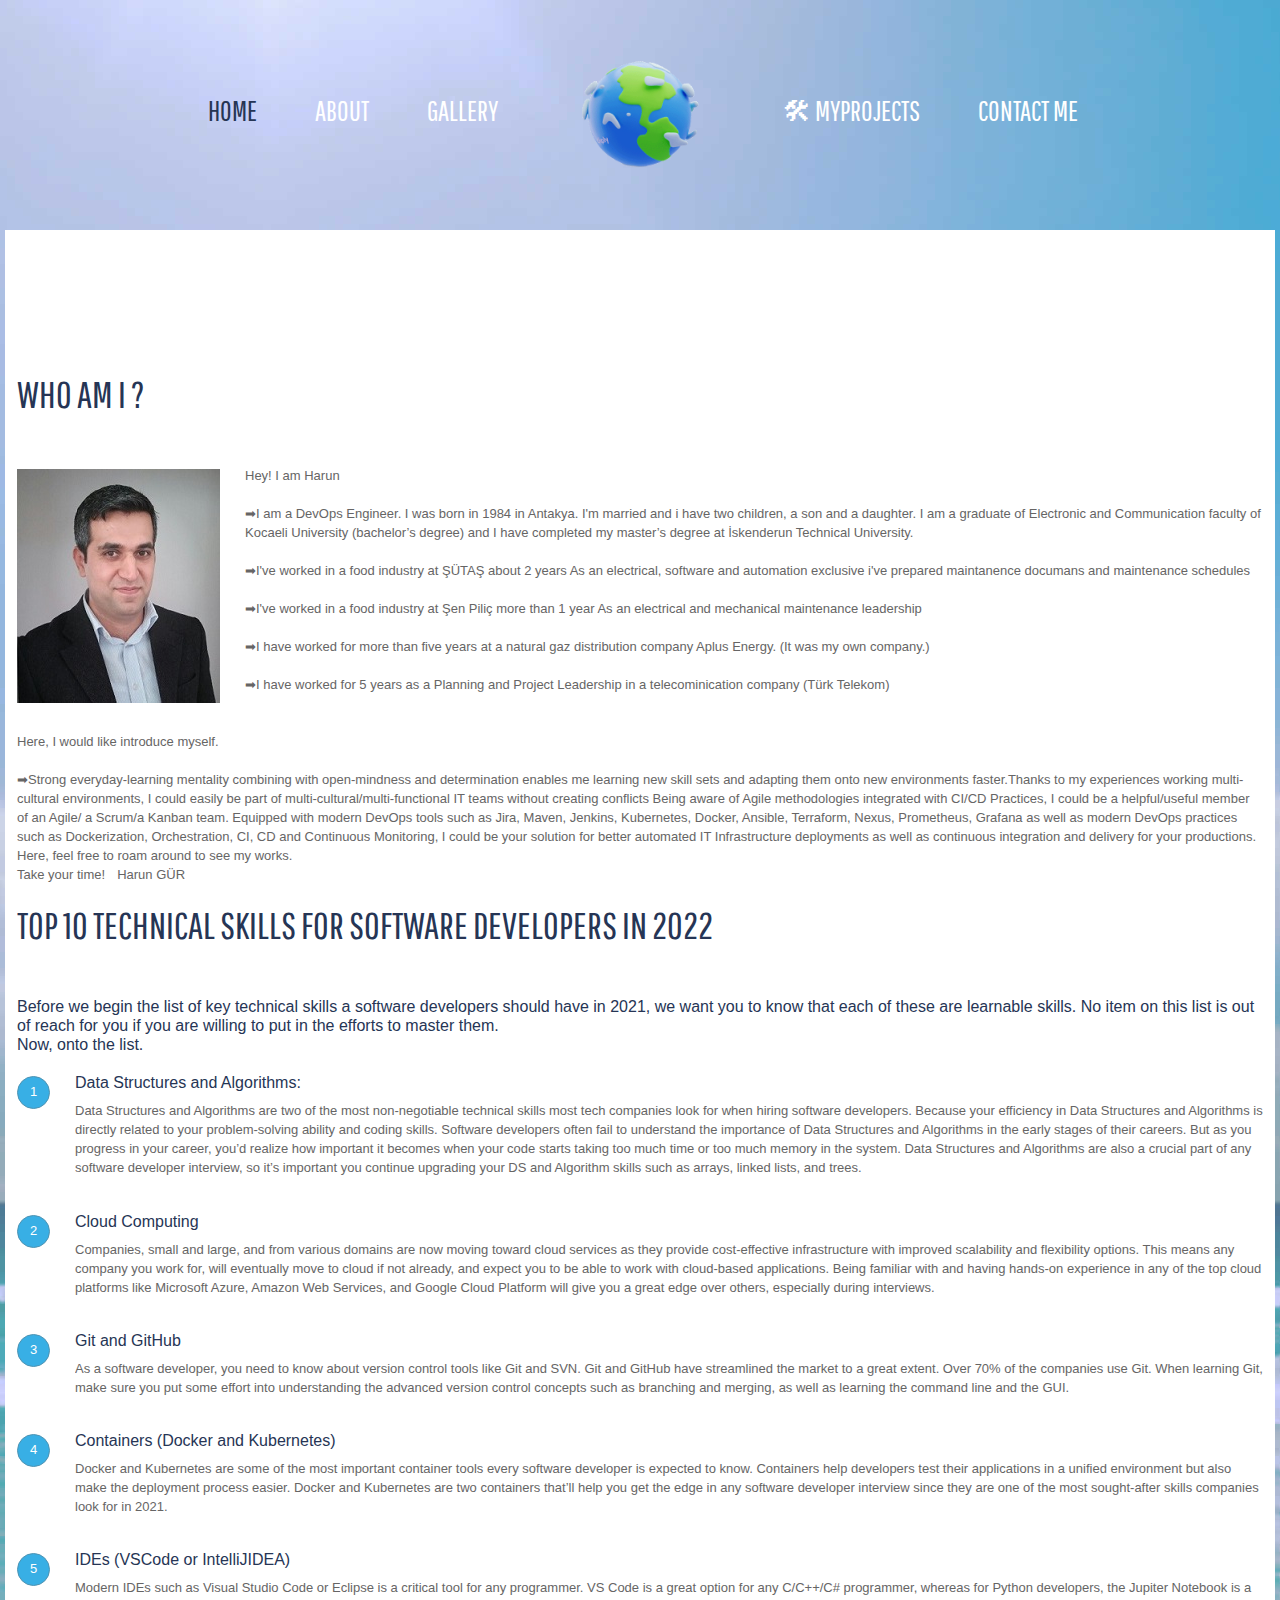
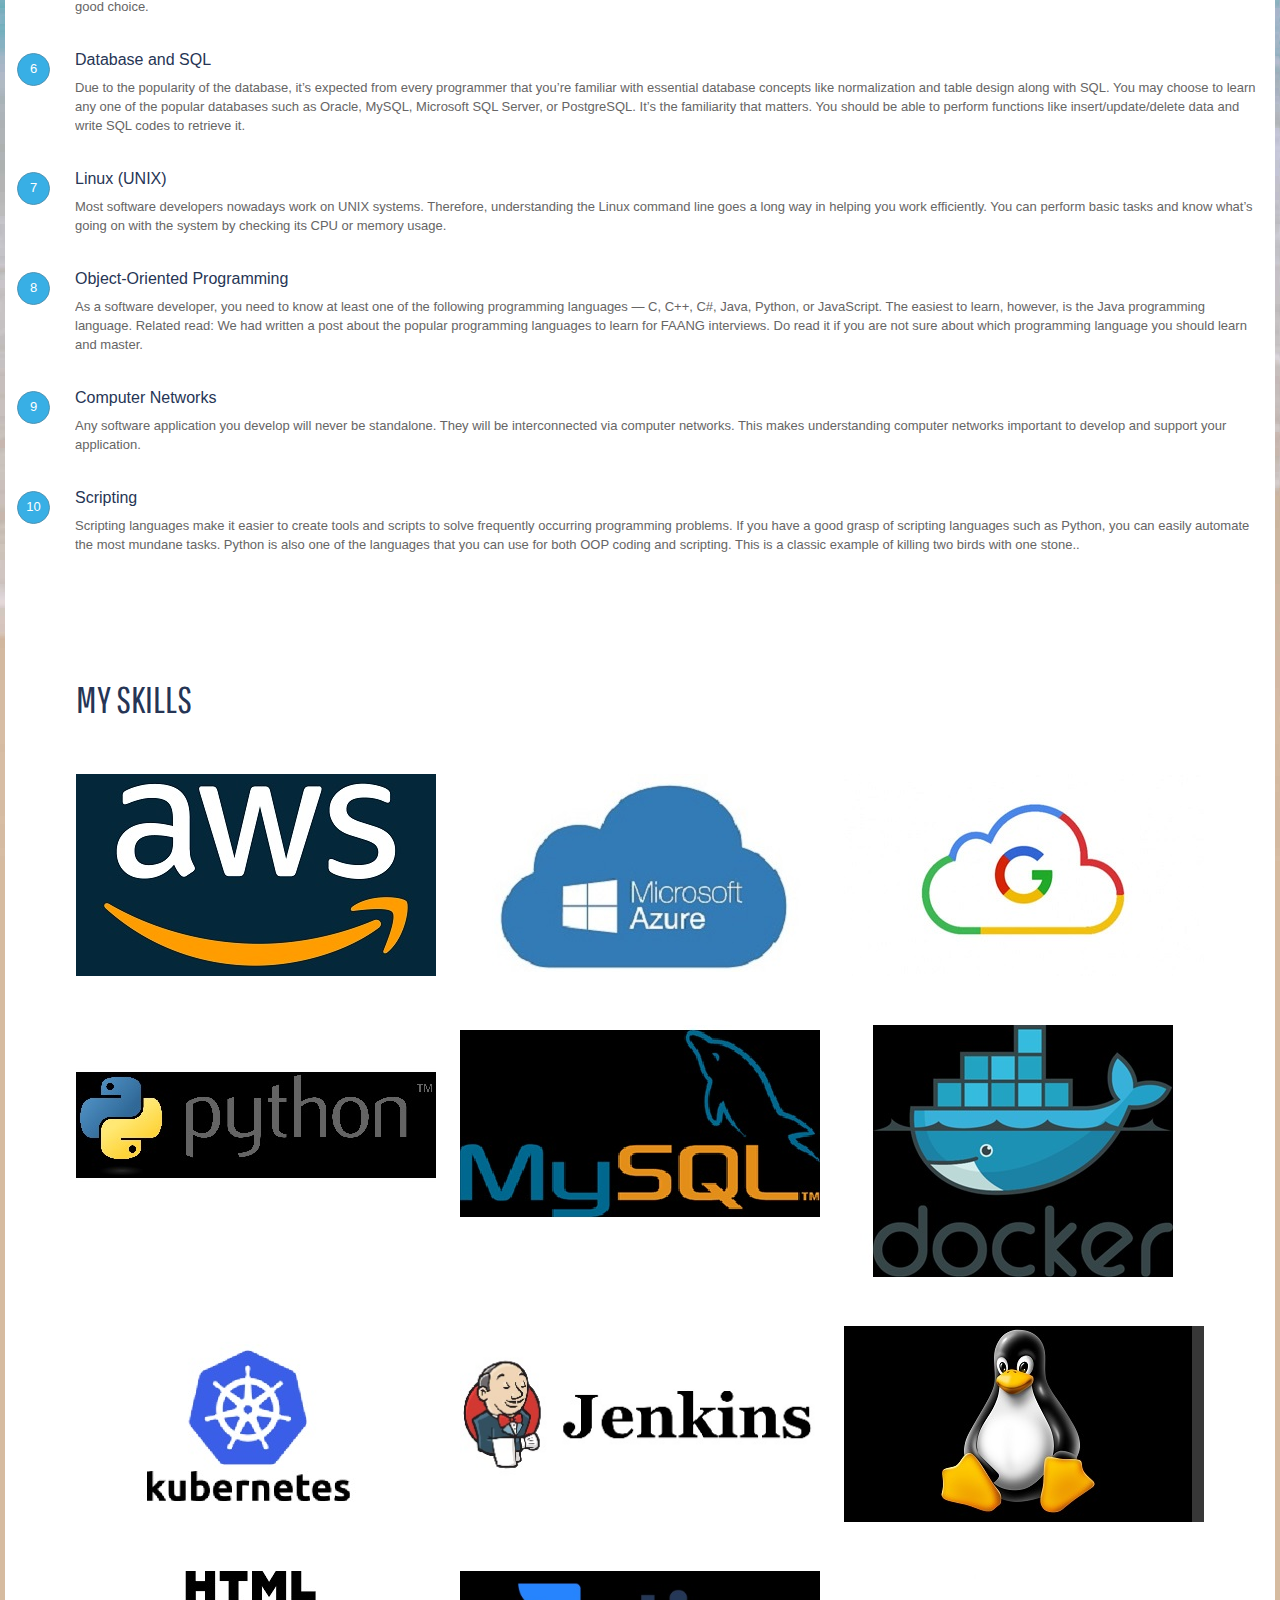
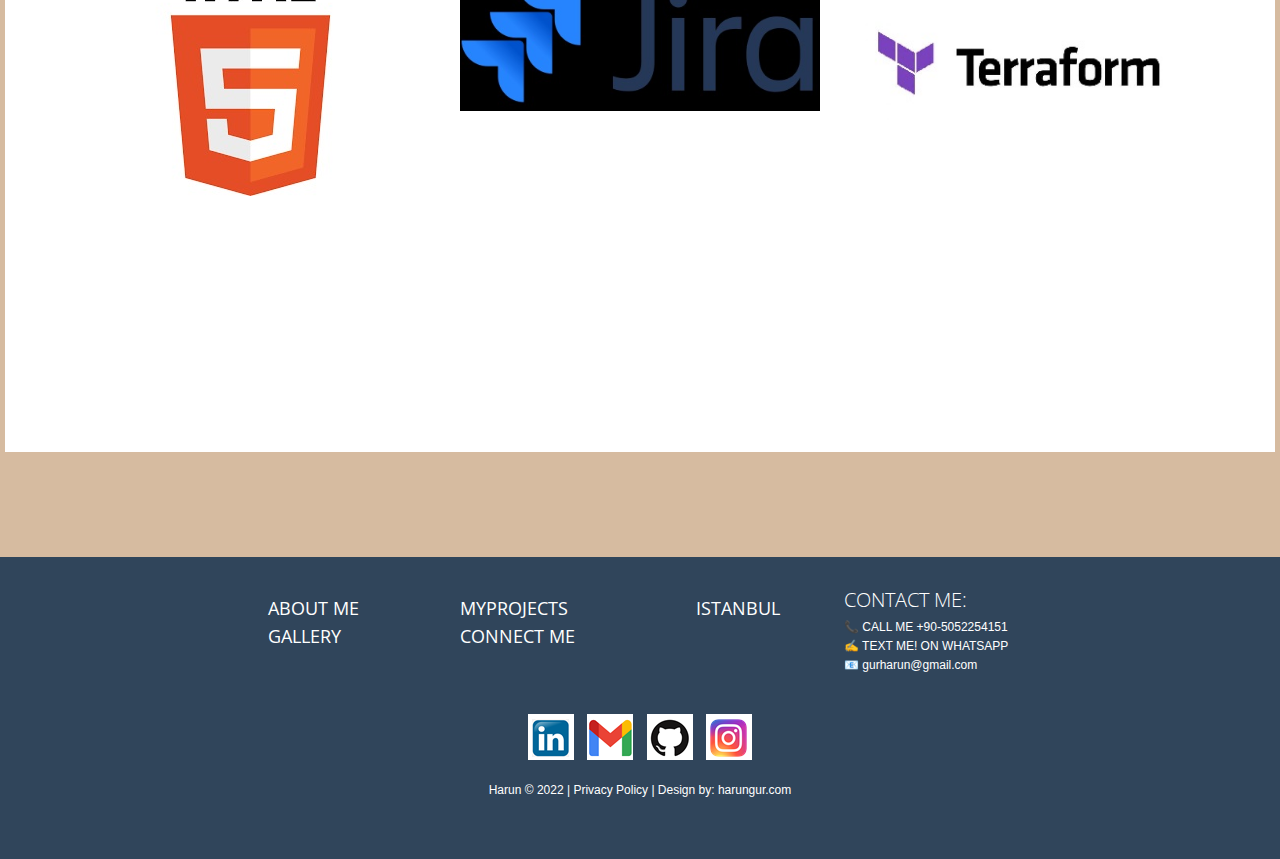
==== about.html @ 852364f7 "new notes" ====
<!DOCTYPE html>
<html lang="en">
<head>
<title>Harun GÜR</title>
<meta charset="utf-8">
<link rel="icon" href="images/favicon.ico">
<link rel="shortcut icon" href="images/favicon.ico">
<link rel="stylesheet" href="css/style.css">
<script src="js/jquery.js"></script>
<script src="js/jquery-migrate-1.1.1.js"></script>
<script src="js/superfish.js"></script>
<script src="js/jquery.equalheights.js"></script>
<script src="js/jquery.easing.1.3.js"></script>
<script src="js/jquery.ui.totop.js"></script>
<script>
$(window).load(function () {
    $().UItoTop({
        easingType: 'easeOutQuart'
    });
});
</script>
<!--[if lt IE 9]>
<script src="js/html5shiv.js"></script>
<link rel="stylesheet" media="screen" href="css/ie.css">
<![endif]-->
</head>
<body>
  <header>
    <div class="container_12">
      <div class="grid_12">
        <h1><a href="index.html"><img src="images/logo.gif" alt=""></a></h1>
        <div class="clear"></div>
      </div>
        <div class="menu_block">
          <nav>
            <ul class="sf-menu">
              <li class="current"><a href="index.html">Home</a></li>
              <li class="with_ul"><a href="about.html">About</a>
                <ul>
                  <li><a href="https://drive.google.com/file/d/18SufR4j6VN5DGg9elnZyF-QzPy8HfFVZ/view?usp=sharing">My CV</a></li>
                  <li><a href="https://www.linkedin.com/in/harun-gür-98190267/">MyLinkedin</a></li>
                  <li><a href="https://www.linkedin.com/groups/14059731/">My Team</a></li>
                </ul>
              </li>
              <li><a href="gallery.html">Gallery</a></li>
              <li><a href="myproject.html">🛠 MyProjects</a></li>
              <li><a href="contacts.html">Contact Me</a></li>
            </ul>
          </nav>
          <div class="clear"></div>
        </div>
      <div class="clear"></div>
    </div>
  </header>
  <!--yukarısı ortak-->


<!--CV-->
<!--WHO AM I KISMI -->
<header>
<div class="main">
  <div class="content">
    <div class="container_10">
      <div class="grid_12">
        <div class="">
          <h3>Who Am I ?</h3>
          <img src="images/me.jpg" alt="" class="img_inner fleft">
          <p class="text10"><a href="#">Hey! I am Harun </a></p>
          <p>➡I am a DevOps Engineer. I was born in 1984 in Antakya. I'm married and i have two children,  a son and a daughter. I am a graduate of Electronic and Communication faculty of Kocaeli University (bachelor’s degree) and I have completed my master’s degree at İskenderun Technical University.

            <p>➡I've worked in a food industry at ŞÜTAŞ about 2 years
              As an electrical, software and automation exclusive i've prepared maintanence documans and maintenance schedules</p>
            
            <p>➡I've worked in a food industry at Şen Piliç more than 1 year
            As an electrical and mechanical maintenance  leadership </p>
            
            <p>➡I have worked for more than five years at a natural gaz distribution company Aplus Energy.
            (It was my own company.)</p>

            <p>➡I have worked for 5 years as a Planning and Project Leadership in a telecominication company (Türk Telekom) </p>

          <div class="clear"></div>
          <p> </p>
          <p>Here, I would like introduce myself. </p>➡Strong everyday-learning mentality combining with open-mindness and determination enables me learning new skill sets and adapting them onto new environments faster.Thanks to my experiences working multi-cultural environments, I could easily be part of multi-cultural/multi-functional IT teams without creating conflicts Being aware of Agile methodologies integrated with CI/CD Practices, I could be a helpful/useful member of an Agile/ a Scrum/a Kanban team. Equipped with modern DevOps tools such as Jira, Maven, Jenkins, Kubernetes, Docker, Ansible, Terraform, Nexus, Prometheus, Grafana as well as modern DevOps practices such as Dockerization, Orchestration, CI, CD and Continuous Monitoring, I could be your solution for better automated IT Infrastructure deployments as well as continuous integration and delivery for your productions. Here, feel free to roam around to see my works. </div>
        </div>
        <p> <div class="grid_1">Take your time! </div>        </p>
        <p> <div class="grid_12"> </div><h23>Harun GÜR</h2> </div>   </p>


<!--YAN LİSTE-->
      <div class="grid_1">
        <h3>Top 10 Technical Skills for Software Developers in 2022</h3>
        <div class="text1"><a href="#">Before we begin the list of key technical skills a software developers should have in 2021, we want you to know that each of these are learnable skills. No item on this list is out of reach for you if you are willing to put in the efforts to master them.
          <p> Now, onto the list.</p></div>
        <ul class="list1">
          <li>
            <div class="count">1</div>
            <div class="extra_wrapper">
              <div class="text1"><a href="#">Data Structures and Algorithms: </a></div>
              Data Structures and Algorithms are two of the most non-negotiable technical skills most tech companies look for when hiring software developers. Because your efficiency in Data Structures and Algorithms is directly related to your problem-solving ability and coding skills. 
Software developers often fail to understand the importance of Data Structures and Algorithms in the early stages of their careers. But as you progress in your career, you’d realize how important it becomes when your code starts taking too much time or too much memory in the system.
Data Structures and Algorithms are also a crucial part of any software developer interview, so it’s important you continue upgrading your DS and Algorithm skills such as arrays, linked lists, and trees.</div>
          </li>
          <li>
            <div class="count">2</div>
            <div class="extra_wrapper">
              <div class="text1"><a href="#">Cloud Computing </a></div>
              Companies, small and large, and from various domains are now moving toward cloud services as they provide cost-effective infrastructure with improved scalability and flexibility options. This means any company you work for, will eventually move to cloud if not already, and expect you to be able to work with cloud-based applications.
Being familiar with and having hands-on experience in any of the top cloud platforms like Microsoft Azure, Amazon Web Services, and Google Cloud Platform will give you a great edge over others, especially during interviews.</div>
          </li>
          <li>
            <div class="count">3</div>
            <div class="extra_wrapper">
              <div class="text1"><a href="#">Git and GitHub </a></div>
              As a software developer, you need to know about version control tools like Git and SVN. Git and GitHub have streamlined the market to a great extent. Over 70% of the companies use Git. 
When learning Git, make sure you put some effort into understanding the advanced version control concepts such as branching and merging, as well as learning the command line and the GUI.</div>
          </li>
          <li>
            <div class="count">4</div>
            <div class="extra_wrapper">
              <div class="text1"><a href="#">Containers (Docker and Kubernetes) </a></div>
              Docker and Kubernetes are some of the most important container tools every software developer is expected to know. Containers help developers test their applications in a unified environment but also make the deployment process easier. Docker and Kubernetes are two containers that’ll help you get the edge in any software developer interview since they are one of the most sought-after skills companies look for in 2021.</div>
          </li>
          <li>
            <div class="count">5</div>
            <div class="extra_wrapper">
              <div class="text1"><a href="#">IDEs (VSCode or IntelliJIDEA) </a></div>
              Modern IDEs such as Visual Studio Code or Eclipse is a critical tool for any programmer. VS Code is a great option for any C/C++/C# programmer, whereas for Python developers, the Jupiter Notebook is a good choice.</div>
          </li>
          <li>
            <div class="count">6</div>
            <div class="extra_wrapper">
              <div class="text1"><a href="#">Database and SQL </a></div>
              Due to the popularity of the database, it’s expected from every programmer that you’re familiar with essential database concepts like normalization and table design along with SQL. You may choose to learn any one of the popular databases such as Oracle, MySQL, Microsoft SQL Server, or PostgreSQL. It’s the familiarity that matters. You should be able to perform functions like insert/update/delete data and write SQL codes to retrieve it.</div>
          </li>
          <li>
            <div class="count">7</div>
            <div class="extra_wrapper">
              <div class="text1"><a href="#">Linux (UNIX) </a></div>
              Most software developers nowadays work on UNIX systems. Therefore, understanding the Linux command line goes a long way in helping you work efficiently. You can perform basic tasks and know what’s going on with the system by checking its CPU or memory usage.</div>
          </li>
          <li>
            <div class="count">8</div>
            <div class="extra_wrapper">
              <div class="text1"><a href="#">Object-Oriented Programming </a></div>
              As a software developer, you need to know at least one of the following programming languages —  C, C++, C#, Java, Python, or JavaScript. The easiest to learn, however, is the Java programming language. Related read: We had written a post about the popular programming languages to learn for FAANG interviews. Do read it if you are not sure about which programming language you should learn and master.</div>
          </li>
          <li>
            <div class="count">9</div>
            <div class="extra_wrapper">
              <div class="text1"><a href="#">Computer Networks </a></div>
              Any software application you develop will never be standalone. They will be interconnected via computer networks. This makes understanding computer networks important to develop and support your application.</div>
          </li>
          <li>
            <div class="count">10</div>
            <div class="extra_wrapper">
              <div class="text1"><a href="#">Scripting </a></div>
              Scripting languages make it easier to create tools and scripts to solve frequently occurring programming problems.
If you have a good grasp of scripting languages such as Python, you can easily automate the most mundane tasks. Python is also one of the languages that you can use for both OOP coding and scripting. This is a classic example of killing two birds with one stone..</div>
          </li>
          
        </ul>
      </div>
      <div class="clear"></div>

<!--My skills gallery-->

<div class="main">
  <div class="content">
    <div class="container_12">
      <div class="grid_8">
        <h3>My Skills</h3>
      </div>
      <div class="clear"></div>
      <div class="gallery">
        <div class="grid_4"> <a href="images/big1.jpg" class="gal img_inner"><img src="images/page3_img1.jpg" alt=""></a> </div>
        <div class="grid_4"> <a href="images/big2.jpg" class="gal img_inner"><img src="images/page3_img2.jpg" alt=""></a> </div>
        <div class="grid_4"> <a href="images/big3.jpg" class="gal img_inner"><img src="images/page3_img3.jpg" alt=""></a> </div>
        <div class="clear"></div>
        <div class="grid_4"> <a href="images/big4.jpg" class="gal img_inner"><img src="images/page3_img4.jpg" alt=""></a> </div>
        <div class="grid_4"> <a href="images/big5.jpg" class="gal img_inner"><img src="images/page3_img5.jpg" alt=""></a> </div>
        <div class="grid_4"> <a href="images/big6.jpg" class="gal img_inner"><img src="images/page3_img6.jpg" alt=""></a> </div>
        <div class="clear"></div>
        <div class="grid_4"> <a href="images/big7.jpg" class="gal img_inner"><img src="images/page3_img7.jpg" alt=""></a> </div>
        <div class="grid_4"> <a href="images/big8.jpg" class="gal img_inner"><img src="images/page3_img8.jpg" alt=""></a> </div>
        <div class="grid_4"> <a href="images/big9.jpg" class="gal img_inner"><img src="images/page3_img9.jpg" alt=""></a> </div>
        <div class="clear"></div>
        <div class="grid_4"> <a href="images/big10.jpg" class="gal img_inner"><img src="images/page3_img10.jpg" alt=""></a> </div>
        <div class="grid_4"> <a href="images/big11.jpg" class="gal img_inner"><img src="images/page3_img11.jpg" alt=""></a> </div>
        <div class="grid_4"> <a href="images/big12.jpg" class="gal img_inner"><img src="images/page3_img12.jpg" alt=""></a> </div>
      </div>
      <div class="clear"></div>
    </div>
  </div>
</header>


<!--aşağısı ortak-->

<div class="bottom_block">
  <div class="container_12">
    <div class="grid_2 prefix_2">
      <ul>
        <li><a href="about.html">About Me</a></li>
        <li><a href="gallery.html">Gallery</a></li>
      </ul>
    </div>
    <div class="grid_2">
      <ul>
        <li><a href="myproject.html">MyProjects</a></li>
        <li><a href="contacts.html">Connect Me</a></li>
      </ul>
    </div>
    <div class="grid_2">
      <ul>
        <li>
          <!-- clock widget start -->
<script type="text/javascript"> var css_file=document.createElement("link"); css_file.setAttribute("rel","stylesheet"); css_file.setAttribute("type","text/css"); css_file.setAttribute("href","https://s.bookcdn.com//css/cl/bw-cl-180x170r5.css?v=0.0.1"); document.getElementsByTagName("head")[0].appendChild(css_file); </script> <div id="tw_15_1625561463"><div style="width:80px; height:90px; margin: 0 auto;"><a href="https://www.booked.net/time/istanbul-18319">Istanbul</a><br/></div></div> <script type="text/javascript"> function setWidgetData_1625561463(data){ if(typeof(data) != 'undefined' && data.results.length > 0) { for(var i = 0; i < data.results.length; ++i) { var objMainBlock = ''; var params = data.results[i]; objMainBlock = document.getElementById('tw_'+params.widget_type+'_'+params.widget_id); if(objMainBlock !== null) objMainBlock.innerHTML = params.html_code; } } } var clock_timer_1625561463 = -1; widgetSrc = "https://widgets.booked.net/time/info?ver=2;domid=;type=15;id=1625561463;scode=124;city_id=18319;wlangid=1;mode=2;details=0;background=ffffff;border_color=ffffff;color=265780;add_background=ffffff;add_color=333333;head_color=ffffff;border=0;transparent=0"; var widgetUrl = location.href; widgetSrc += '&ref=' + widgetUrl; var wstrackId = ""; if (wstrackId) { widgetSrc += ';wstrackId=' + wstrackId + ';' } var timeBookedScript = document.createElement("script"); timeBookedScript.setAttribute("type", "text/javascript"); timeBookedScript.src = widgetSrc; document.body.appendChild(timeBookedScript); </script>
<!-- clock widget end -->

          </li>
      </ul>
    </div>
    <div class="grid_2">
      <h4>Contact Me:</h4>
      <a href="tel:905052254151">📞 CALL ME +90-5052254151 </a>
      <a href="whatsapp://send?text=Hi Harun, I would like to connect with you&phone=+905052254151&abid=+905052254151">✍️ TEXT ME! ON WHATSAPP</a></a>
      <a href="mailto:gurharun@gmail.com">📧 gurharun@gmail.com</a> </div>
    <div class="clear"></div>
  </div>

<footer>
<div class="container_12">
  <div class="grid_12">
    <div class="socials"> <a href="https://www.linkedin.com/in/harun-gür-98190267/"></a> <a href="mailto:gurharun@gmail.com"></a> <a href="https://github.com/HRNGR"></a> <a href="https://www.instagram.com/gurharun/"></a> </div>
    <div class="copy"> Harun &copy; 2022 | <a href="wwww.harungur.com/about.html">Privacy Policy</a> | Design by: <a href="www.harungur.com/">harungur.com</a> </div>
  </div>
  <div class="clear"></div>
</div>
</footer>
</body>
</html>
---- css/style.css ----
/**/
@import url(http://fonts.googleapis.com/css?family=Pathway+Gothic+One);
@import url(http://fonts.googleapis.com/css?family=Open+Sans+Condensed:300);

@import "../css/reset.css";
@import "../css/grid.css";
@import "../css/superfish.css";

input {
	outline:  none !important;
}


html {
	width: 100%;
}

 a[href^="tel:"] {
color: inherit;
text-decoration:none;
}

* {
	-webkit-text-size-adjust: none;
}


body {
	font: 13px/19px  Arial, Helvetica, sans-serif;
	color:#666565;
	position:relative;
	min-width:960px;
	background: #000;
	background: url(../images/bg_body.jpg) center 0 no-repeat #d6bba0;

}

.ic, .ic a {
	border:0;
	float:right;
	background:#fff;
	color:#f00;
	width:50%;
	line-height:10px;
	font-size:10px;
	margin:-220% 0 0 0;
	overflow:hidden;
	padding:0
}

h1, h2, h3, h4, h5, h6 {
	font-weight: normal;
	font-family: 'Pathway Gothic One', sans-serif;
	color: #263555;
}

h3 {
	font-size: 38px;
	line-height: 44px;
	color: #263555;
	text-transform: uppercase;
	margin-bottom: 50px;
}

.page1 h3 {
	padding-top: 62px;
	margin-bottom: 54px;
}

h4 {
	font-size: 20px;
	line-height: 20px;
	font-weight: 300;
	font-family: 'Open Sans Condensed', sans-serif;
	color: #fff;
	text-transform: uppercase;
	padding-top: 33px;
	margin-bottom: 8px;
}


p {
	margin-bottom: 19px;
}

img {
	max-width: 100%;
}

address {
	font-style: normal;
}
ul {
	padding: 0;
	margin: 0;
	list-style: none;
}

ul.list li{
	padding-left: 35px;
	background: url(../images/marker.png) 0 3px no-repeat;
	color: #263555;
		font-size: 16px;
	line-height: 22.8px;
	
}

ul.list li+li {
	margin-top: 17.2px;
}

ul.list1 li+li {
	margin-top: 35px;
}

ul.list1 li+li+li {
	margin-top: 34px;
}

ul.list1 .count {
	text-align: center;
	margin-top: 3px;
	margin-right: 25px;
	float: left;
	border-radius: 500px;
	float: left;
	width: 31px;
	line-height: 30px;
	height: 31px;
	color: #fff;
	border: 1px solid #4f93b2;
	background-color: #38afe5;

}

ul.list1 .text1 {
	margin-bottom: 9px;
}

ul.list2  {
	padding-top: 2px;
	width: 34.5%;
	float: left;
}

ul.list2 li+li {
	margin-top: 21px;
}

ul.list2 li {
	background: url(../images/marker1.png) 0 5px no-repeat;
	font-size: 16px;
	line-height: 19px;
	color: #263555;
	padding-left: 23px;
}

.hor_sep {
border-bottom: 1px solid #dedbdb;
padding-top:54px;
}

h3.head1 {
	padding-top: 49px;
	padding-bottom: 1px;
}
/*links*/

a {
	text-decoration: none;
	color: inherit;
	outline: none;
	transition: 0.5s ease;
	-o-transition: 0.5s ease;
	-webkit-transition: 0.5s ease;
}

a:hover {
	color: #38afe5;
	
}

.boxes a.btn {
	padding: 4px 16px 4px ;
}
a.btn {
	color: #000;
	display: inline-block;
	background-color: #fbf6f8;
	border-radius: 5px;
	box-shadow: 0 1px 1px #dedbdb;
	font-size: 15px;
	border: 1px solid #b1aaaa;
	line-height: 15px;
	padding: 5px 16px 4px ;
}

a.btn:hover {
	border-color: #476788;
	color: #fff;
	background-color: #38AFE5;
}

a.link-1 {
	color: #fa7e7e;
}

a.link-1:hover {
	color: #38AFE5;
}
/*preclass*/

.mb0 {
	margin-bottom: 0px !important;
}
.m0 {
	margin: 0 !important;
}

.ind1 {
	margin-top: 11px;
}

.pad0 {
	padding: 0 !important;
}


.pt0 {
	padding-top: 0;
}

.img_inner {
	max-width: 100%;
	 -moz-box-sizing: border-box;
 -webkit-box-sizing: border-box;
 -o-box-sizing: border-box;
 box-sizing: border-box;
	margin-bottom: 25px;
 margin-top: 3px;
 position: relative;
}

.fleft {
	float: left;
	margin-right: 25px;
	margin-bottom: 0px;
}

.fright {
	float: right !important;	
}

.upp {
	text-transform: uppercase;
}

.alright {
	text-align: right;
}
.center {
	text-align: center;
}
.wrapper, .extra_wrapper {
	overflow: hidden;
}
.clear {
	float: none !important;
	clear: both;
}



/*header*/

header {
	display: block;
	position: relative;
	z-index: 999;
	padding-bottom: 105px;
}

header a:hover {
	color: #000;
}

header h1 {
	position: absolute;
	float: none;
	width: 167px;
	top: 31px;
	left: 50%;
	margin-left: -84px;
	height: 168px;
	z-index: 999;

}
header h1 a {
	display: block;
	overflow: hidden;
	
	text-indent: -999px;
	transition: 0s ease;
	-o-transition: 0s ease;
	-webkit-transition: 0s ease;
}

header h1 a img {
	display: block;	
}

.main {
	background: #fff;
	width: 1270px;
	margin: 0 auto;
}
.boxes {
	margin-bottom: 70px;
}

.boxes>div {
	position: relative;
}

.boxes figure figcaption{
	background-color: #193149;
	position: absolute;
	top: 0;
	font-size: 13px;
	line-height: 19px;
	color: #cbc6c6;
	text-align: left;
	left: 0;
	height: 100%;
	width: 183px;
	padding: 0 11px;
	opacity: 0;
	-webkit-backface-visibility: hidden;
	-moz-backface-visibility: hidden;
	-o-backface-visibility: hidden;
	backface-visibility: hidden;
	-webkit-transform-origin: 0 0;
	-moz-transform-origin: 0 0;
	-o-transform-origin: 0 0;
	transform-origin: 0 0;
	-webkit-transform: rotateY(-90deg);
	-moz-transform: rotateY(-90deg);
	-o-transform: rotateY(-90deg);
	transform: rotateY(-90deg);
	-webkit-transition: -webkit-transform 0.4s, opacity 0.1s 0.3s;
	-moz-transition: -moz-transform 0.4s, opacity 0.1s 0.3s;
	-o-transition: -moz-transform 0.4s, opacity 0.1s 0.3s;
	transition: transform 0.4s, opacity 0.1s 0.3s;
			 -moz-box-sizing: border-box;
 -webkit-box-sizing: border-box;
 -o-box-sizing: border-box;
 box-sizing: border-box;
}

figcaption h3 {
	color: #ffffff;
	text-align: center;
	padding-top: 18px !important;
	font-size: 38px;
	margin-bottom: 18px !important;
	font-family: 'Open Sans Condensed', sans-serif;

}

figcaption a.btn {
	display: block;
	float: right;
	margin-top: 36px;
	margin-right: 4px;
}

.boxes {
	margin-bottom: 70px;
}


.boxes figure div {
	overflow: hidden;
}

.boxes figure {
	-webkit-perspective: 1700px;
	-moz-perspective: 1700px;
	-ms-perspective: 1700px;
	-o-perspective: 1700px;
	 perspective: 1700px;
    
    -webkit-perspective-origin: 0 50%;
    -moz-perspective-origin: 0 50%;
    -ms-perspective-origin: 0 50%;
    -o-perspective-origin: 0 50%;
    perspective-origin: 0 50%;
	background-color: #193149;
}


.boxes a.btn {
	box-shadow: none;
}

.boxes figure img {
	position: relative;
	transition: 0.5s ease;
	-o-transition: 0.5s ease;
	-webkit-transition: 0.5s ease;
}

.boxes figure:hover img {
	-webkit-transform: translateX(25%);
	-moz-transform: translateX(25%);
	-ms-transform: translateX(25%);
	transform: translateX(25%);
}

.boxes figure:hover figcaption {
	opacity: 1;
	-webkit-transform: rotateY(0deg);
	-moz-transform: rotateY(0deg);
	-o-transform: rotateY(0deg);
	transform: rotateY(0deg);
	-webkit-transition: -webkit-transform 0.4s, opacity 0.1s;
	-moz-transition: -moz-transform 0.4s, opacity 0.1s;
	-o-transition: -moz-transform 0.4s, opacity 0.1s;
	transition: transform 0.4s, opacity 0.1s;
}



a.gal {
	display: block;
	margin-bottom: 23px;
	background: url(../images/magnify.png)  center center no-repeat #373737;
}

a.gal img {
transition: 0.5s ease;
	-o-transition: 0.5s ease;
	-webkit-transition: 0.5s ease;
}

a.gal:hover img {
	opacity: 0.5;
}

.gallery .img_inner {
	margin-bottom: 0;
}

.gallery .clear {
	height: 46px;
}

/*Content*/

.content {
	padding-top: 123px;
	padding-bottom: 128px;
}

.page1 .content {
	padding-top: 0;
	padding-bottom: 70px;
}

.tab_cont {
	border: 1px solid #dedbdb;
	padding: 53px 16px 52px;
}

.tab_cont a.btn {
	display: block;
	float: right;
	margin-top: 21px;
	margin-right: 15px;
	margin-bottom: 2px;
}

.tab_cont a.btn.bt1 {
	margin-top: 16px;
}

.tab_cont img {
	float: left;
	margin-right: 24px;
}

.tab_cont .text1 {
	position: relative;
	top: -5px;
	margin-bottom: 17px;
}

.style1 {
	color: #000;
	line-height: 19px;
}

.style1 a {
	color: #fa7e7e;
}

.style1 a:hover {
	color: #000;
}

#tabs ul li {
	border-radius: 3px 3px 0 0;
	float: left;
	position: relative;
	background-color: #fcfafa;
	min-width: 181px;
	text-align: center;
	border-top: 1px solid #dedbdb;
	border-right: 1px solid #dedbdb;
}

#tabs ul li.ui-state-active  {
	background-color: #fff;
}

#tabs ul li.ui-state-active:after {
	content: '';
	left: 0;
	right: 0;
	bottom: -1px;
	position: absolute;display: block;
	height: 1px;
	background-color: #fff;
}

#tabs ul li.ui-state-active a {
	color: #38afe5;
}

#tabs ul li:first-child {
	border-left: 1px solid #dedbdb;
}

#tabs ul li a {
	display: block;
	padding: 6px 0 4px;
	font: 24px/28px 'Pathway Gothic One', sans-serif;
	text-transform: uppercase;
}

.text1 {
	font-size: 16px;
	line-height: 19px;
	color: #263555;
}

.page1 .text1 {
	font-size: 16.8px;
	line-height: 22.8px;
	color: #263555;	
}

p.text1 {
	margin-bottom: 18px;
}

p.text1.tx2 {
	margin-bottom: 20px;
}

.tab_cont .text1.tx1 {
	top: -6px;
	margin-bottom: 22px;
}

.clear.cl1 {
	height: 20px;margin-bottom: 2px;		
}

.newsletter_title {
	border: 1px solid #dedbdb;
	font: 300 24px/27px 'Open Sans Condensed', sans-serif;
	color: #263555;
	border-radius: 3px 3px 0 0;
	padding: 7px 0 3px;
	background-color: #fcfafa;
	text-transform: uppercase;
	text-align: center;
}


#newsletter {
	position: relative;
	overflow: hidden;
	padding-bottom: 20px;
	margin-bottom: 32px;
}

#newsletter span {
	display: block;
	padding-top: 8px;
	margin-bottom: 14px;
}

.n_container {
	padding:  0 19px 49px;
		border: 1px solid #dedbdb;
		border-top: 0;
}

#newsletter .text1 {
	text-align: center;
	padding-top: 49px;
	margin-bottom: 26px;
}

.none {
	display: none;
}

#newsletter input {
	float: left;
	border: 2px solid #e6e4e4;
	border-radius: 6px;
	color: #868f8f;
	width: 100%;
	height: 34px;
	font: 15.6px/22.8px  Arial, Helvetica, sans-serif;
	padding: 4px 32px 5px;
	box-shadow: none !important;
	-moz-box-sizing: border-box;
 -webkit-box-sizing: border-box;
 -o-box-sizing: border-box;
 box-sizing: border-box;
}

#newsletter a {
	display: block;
	position: absolute;
	background: url(../images/envel.png) 6px 9px no-repeat;
	width: 34px;
	height: 34px;
	top: 99px;
	right: 0px;
}

#newsletter a:hover {
	opacity: 0.5;
}

#newsletter .error, #form1 .empty {		
	height:0px;
	bottom: -35px;
	width: 100%;
	left: 0;
	font-size: 10px;
	line-height: 13px;
	display: block;
	overflow: hidden;
	z-index: 999;
	color: #ff0000;
		-webkit-transition:  0.3s ease-out; 
		-o-transition: all 0.3s ease-out; 
		transition: all 0.3s ease-out; 
		position: absolute;
	}

#newsletter label.invalid .error {
	/*display: block;*/
	height:40px;

}

#newsletter .success {
	width: 100%;
	z-index: 999;
	-moz-box-sizing: border-box;
 	-webkit-box-sizing: border-box;
 	-o-box-sizing: border-box;
 	box-sizing: border-box;	
	display: none;	
	top: 98px;
	text-align: center;
	background: #fff;
	border: 2px solid #e6e4e4;
	border-radius: 6px;
	color: #868f8f;
	left: 0px;
	font-size: 15.6px;
	overflow: hidden;
	padding: 10px;
	-webkit-transition:  0.3s ease-out; 
	-o-transition: all 0.3s ease-out; 
	transition: all 0.3s ease-out; 
	position: absolute;
}

.bottom_block {
	background-color: #30455b;
	color: #ffffff;
	font-size: 12px;
	padding-bottom: 34px;
}

.bottom_block ul li {
	font: 18px/18px 'Open Sans Condensed', sans-serif;
	text-transform: uppercase;
}

.bottom_block ul li+li {
	margin-top: 10px;
}

.bottom_block ul {
	padding-top: 42px;
}

blockquote {
	margin-top: -37px;
}

blockquote p {
	background-color: #fcfafa;
	padding: 24px 22px 26px;
	margin-bottom: 0 !important;
	border: 1px solid #dedbdb;
}

.bq_bot {
	margin-top: -1px;
	padding-top: 65px;
	position: relative;
	padding-left: 34px;
	background: url(../images/bq_bot_bg.png) 113px 0 no-repeat;
}

.bq_bot .text1 {
	margin-bottom: 20px;
	padding-left: 14px;
}

.tour .text1 {
	margin-bottom: 13px;
}

.tour {
	overflow: hidden;
}
.price span {
	padding-top: 4px;
	display: block;
	text-transform: uppercase;
	color: #38afe5;
	font-size: 16px;
}

.price {
	margin-bottom: 14px;
} 

.price +.price  {
	margin-bottom: 40px;
}

.tours .clear {
	height: 47px;
}

.form1 {
	margin-right: 2px;
}

.jqTransformHidden {
	display: none;
}


.jqTransformSelectWrapper {
	position:relative;
	height: 25px;
	width: 100% !important;
	float:left;
	border: 1px solid #dedbdb;
}

.jqTransformSelectWrapper div span {
	
	font-size: 13px;
	float: none;
	position: absolute;
	white-space: nowrap;
	height: 25px;
	line-height: 16px;
	overflow: hidden;
	cursor:pointer;
	border: 3px;
	padding: 4px 9px 3px;
	background: #fcfafa;
	width: 100% !important;
	color: #868f8f !important;
	 -moz-box-sizing: border-box;
 -webkit-box-sizing: border-box;
 -o-box-sizing: border-box;
 box-sizing: border-box;
	/*border: 1px solid #CCCCCC;*/
/*	border-right: none;*/
}

.jqTransformSelectWrapper  a:after {
	display: none;
}

.jqTransformSelectWrapper  a.jqTransformSelectOpen {
	display: block;
	position: absolute;
	right: -1px;
	top: -1px;
	width: 28px !important;
	height: 25px !important;
	padding: 0;
	border: 1px solid #e0dddd;
	background: url(../images/select.png) no-repeat center center;
}

.jqTransformSelectWrapper:hover  a.jqTransformSelectOpen {
	background-color: #38AFE5;
	border-color: #38AFE5;
}

.jqTransformSelectWrapper ul {
	position: absolute;
	top: 28px;
	left: -1px;
	height: auto !important;
	list-style: none;
	background-color: #e3e2e2;
	display: none;
	border: 1px solid #d1cccc;
	margin: 0px;
	width: 100% !important;
	padding: 0px;
	overflow: auto;
	overflow-y: auto;
	z-index:10;
	color: #fff;
	padding-top: 3px;
	padding-bottom: 7px;
}
.jqTransformSelectWrapper ul a {
	display: block;
	padding: 0 9px;
	line-height: 19px;
}

#form2 .jqTransformSelectWrapper {
	margin-bottom: 27px;
}

#form2 a.btn {
	margin-top: 47px !important;
}

#form2  span {
	margin-bottom: 8px;
}

.form1 span.col1 {
	display: inline-block;
	margin-bottom: 2px !important;
}


.form1 span {
	margin-bottom: 9px;
	display: block;
}

.form1 a.btn{
	margin-top: 74px;
	margin-bottom: 13px;
}

.blog {
	overflow: hidden;
}

.blog .links {
	overflow: hidden;
	margin-bottom: 15px;
	padding-top: 1px;
}

.blog a.btn {
	margin-top: 23px;
}

a.comment {
	margin-top: 2px;
	display: inline-block;
	float: right;
	margin-right: 85px;
}


.blog+.blog {
	border-top: 1px solid #dedbdb;
	margin-top: 60px;
	padding-top: 58px;
}



.blog time {
	text-align: center;
	display: block;
	background-color: #38afe5;
	border-radius: 500px;
	color: #fff;
	width: 39px;
	height: 30px;
	padding-top: 9px;
	font-size: 11px;
	line-height: 11px;
	float: left;
	margin-right: 13px;
	margin-top: 3px;
}

ul.list2.l1 {
	width: auto;
	float: none;
	padding-top: 0;
	margin-bottom: 43px;
}

/****Map***/

.map {
	padding-top: 0px;
	margin-top: -2px;
}

.map figure {

	width: 550px;
		 -moz-box-sizing: border-box;
 -webkit-box-sizing: border-box;
 -o-box-sizing: border-box;
 box-sizing: border-box;
 display: block;
 margin-right: 26px;
padding-top: 2px;

}
.map figure iframe {
	width: 550px;
	height: 414px;
	max-width: 100%;
}


.map address {
	overflow: hidden;
}

.map address+address {
	margin-top: 43px;
}


.map address+address dt {
	margin-bottom: 5px;
}

.map .text2{
	margin-bottom: 21px;
	font: bold 24px/24px 'Marvel', sans-serif;
	color: #000;
	padding-top: 1px;
}

address dt {
	margin-bottom: 19px;
}


address dd span {
	min-width: 95px;
	display: inline-block;
	text-align: left;
}




/************Footer***********/

footer {
	display: block;
	padding: 25px 0;
	color: #6b6868;
}

.socials  {
	text-align: center;
	margin-bottom: 21px;
}

.socials a {
	margin: 0 5px;
	display: inline-block;
	width: 46px;
	height: 46px;
	background: url(../images/socials.png) 0 0 no-repeat;
}

.socials a+a {
	background-position: -60px 0;
}

.socials a+a+a {
	background-position: -122px 0;
}

.socials a+a+a+a {
	background-position: right 0;
}

.socials a:hover {
	opacity: 0.5;
}

.copy {
	text-align: center;
	color: #fff;
	font-size: 12px;
}



.f_bot {
	padding-top: 26px;
	padding-bottom: 40px;
	color: #797979;
}

/**to top**/
#toTop {
	display:none;
	text-decoration:none;
	position:fixed;
	bottom:30px;
	margin-right: -620px !important;
	overflow:hidden;
	width:36px;
	height:37px;
	border:none;
	text-indent:-999px;
	z-index:999;
	background:url(../images/totop.png) no-repeat left top;
	transition: 0s ease;
	-webkit-transition: 0s ease;
	-o-transition: 0s ease;	
}
#toTop:hover {
	background-position: right 0;
}
---- css/ie.css ----
/**/
@import url(http://fonts.googleapis.com/css?family=Pathway+Gothic+One);
@import url(http://fonts.googleapis.com/css?family=Open+Sans+Condensed:300);



#tabs ul li, .newsletter_title, #newsletter input, a.btn, ul.list1 .count, .blog time  { behavior:url(../js/PIE.htc); position:relative;}

.sf-menu li ul,.sf-menu li.sfHover>ul{ behavior:url(../js/PIE.htc); position: absolute;}

.socials a:hover  {
filter:progid:DXImageTransform.Microsoft.Alpha(opacity=50);

}

a.next:hover,a.prev:hover, #newsletter a:hover {
	filter:progid:DXImageTransform.Microsoft.Alpha(opacity=50);

}

a.gal:hover  img{
	filter:progid:DXImageTransform.Microsoft.Alpha(opacity=50);
}

.boxes figure figcaption {
	display: none;
}

.boxes figure:hover figcaption {
	display: block;
}

.boxes figure:hover  img {
	margin-left: 183px;
}


#newsletter input {
	padding-top: 3px;
}

.none {
	display: inline-block;
	width: 18px;
}
.btns a.btn {
	margin-left: 0px !important;
}
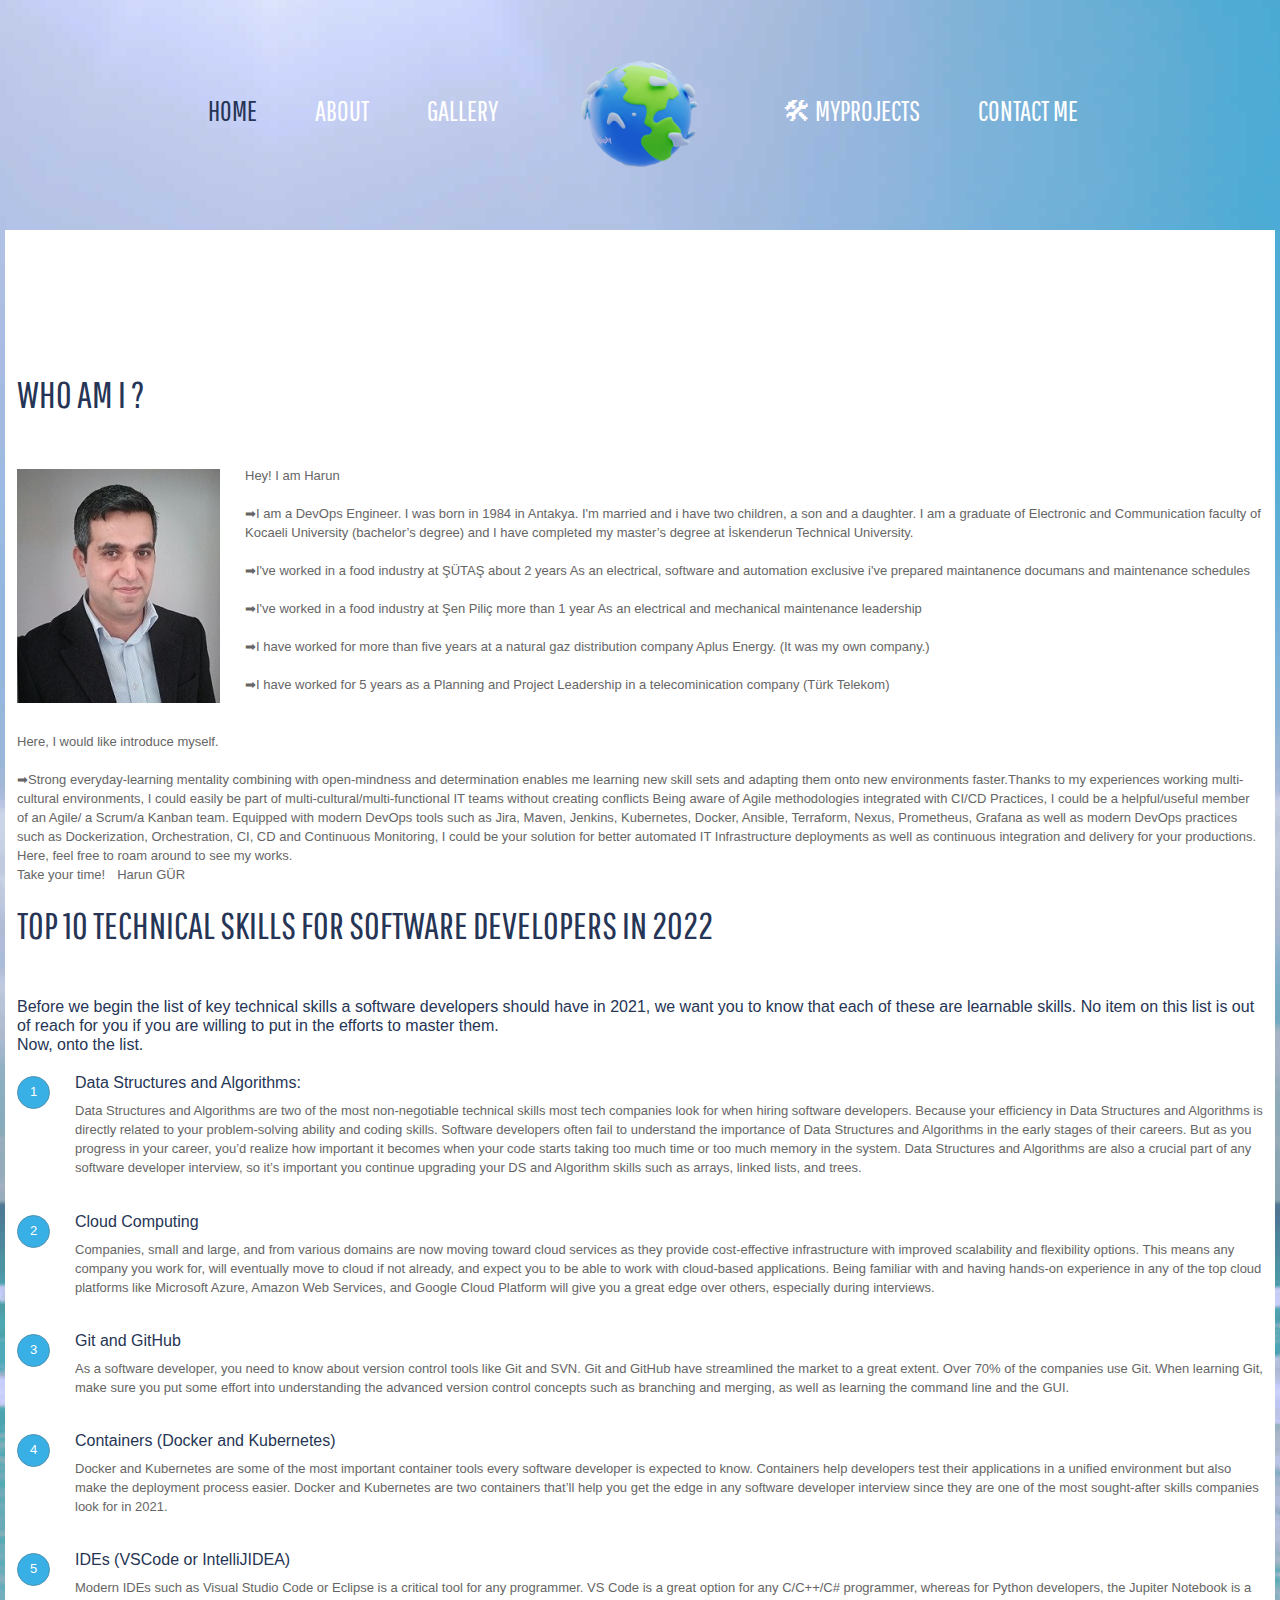
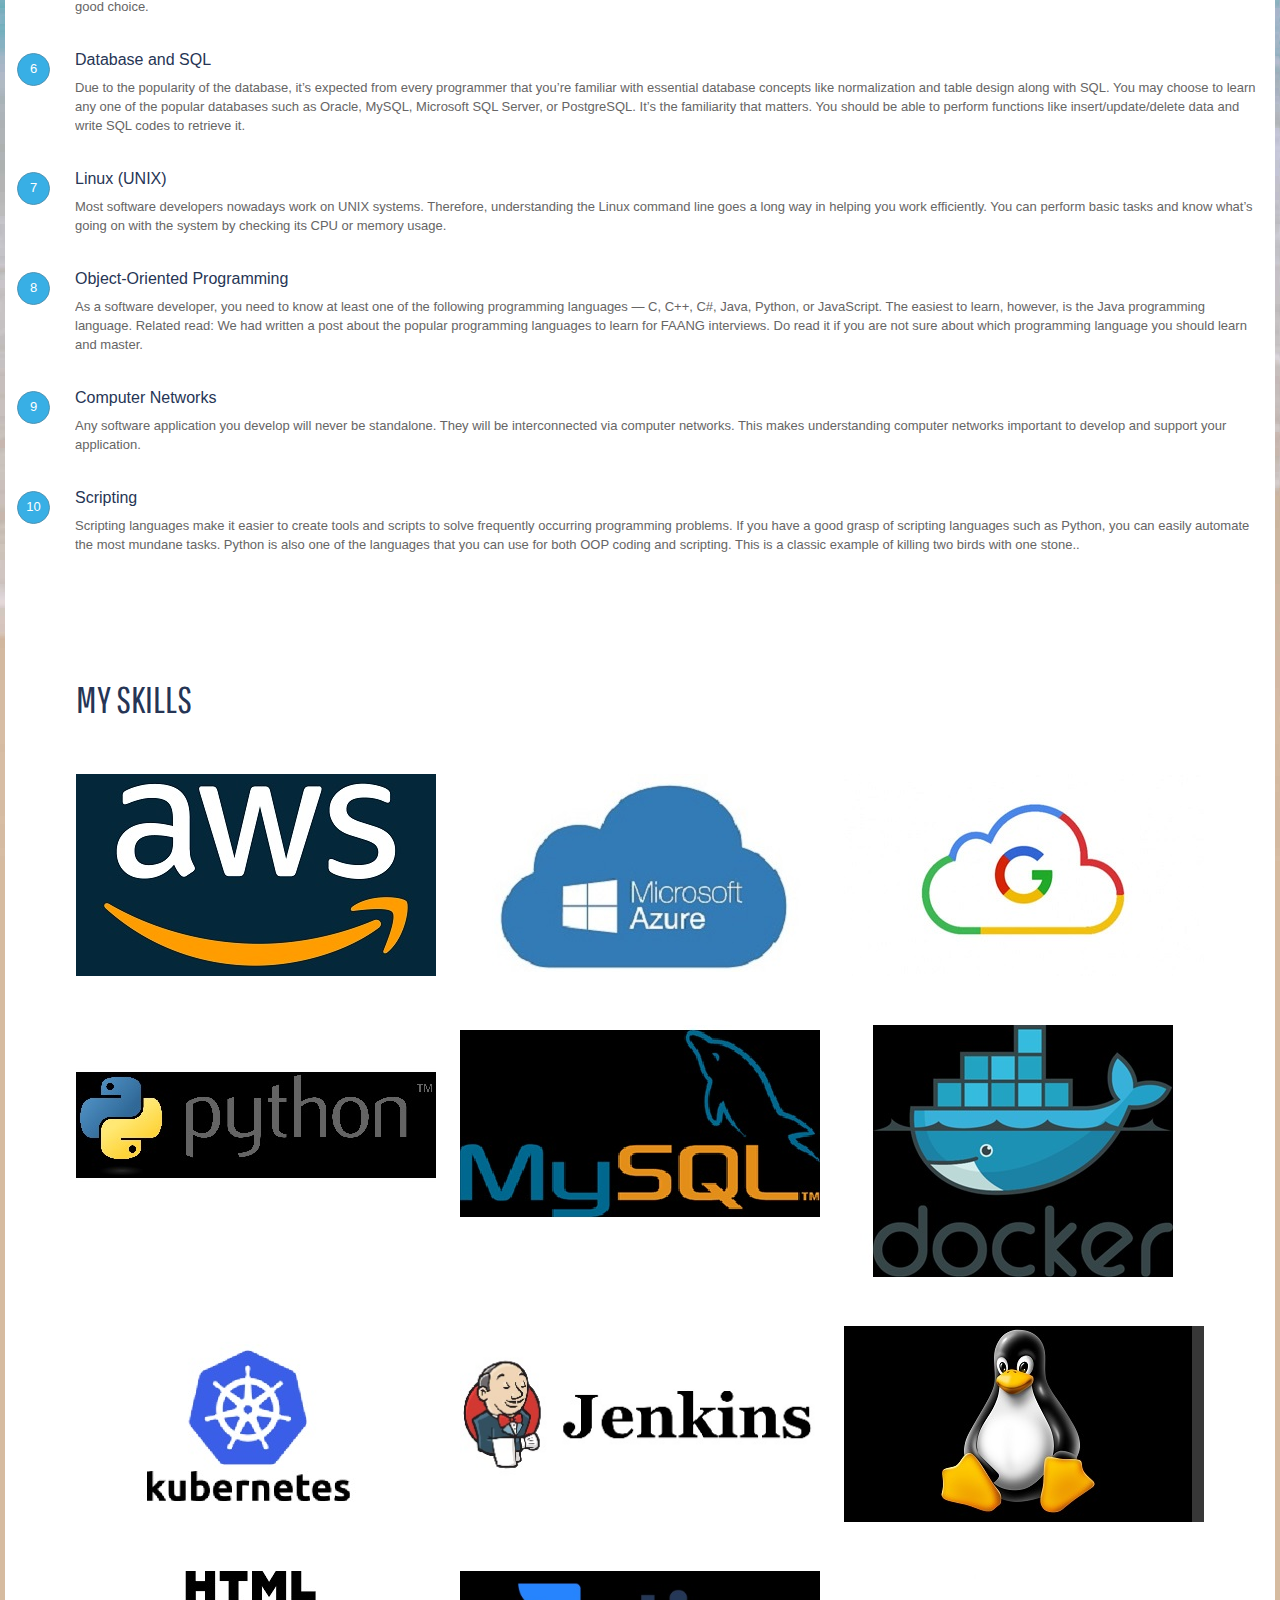
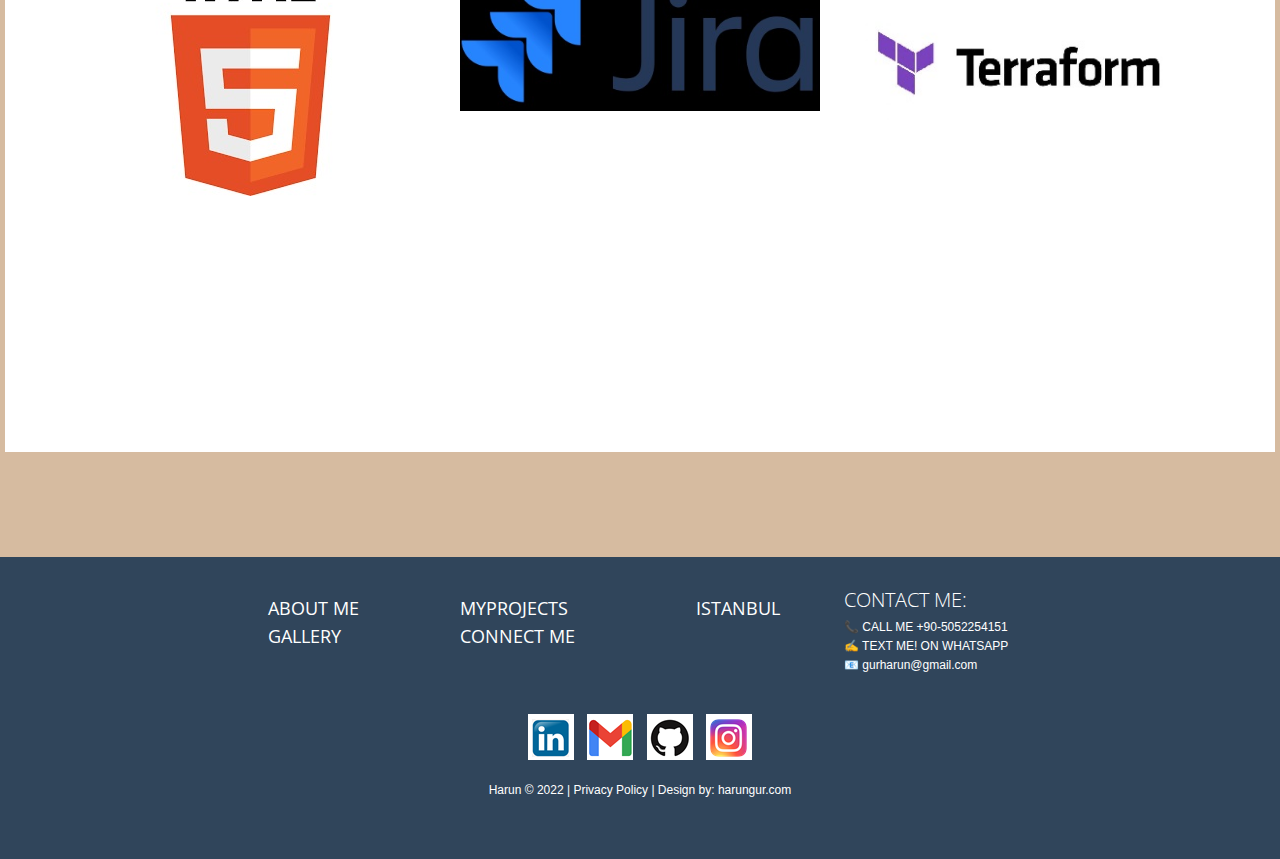
==== commit dde15e10: "new notes" ====
--- a/about.html
+++ b/about.html
@@ -38,7 +38,7 @@
               <li class="with_ul"><a href="about.html">About</a>
                 <ul>
                   <li><a href="https://drive.google.com/file/d/18SufR4j6VN5DGg9elnZyF-QzPy8HfFVZ/view?usp=sharing">My CV</a></li>
-                  <li><a href="https://www.linkedin.com/in/harun-gür-98190267/">MyLinkedin</a></li>
+                  <li><a href="https://www.linkedin.com/in/harungur/">MyLinkedin</a></li>
                   <li><a href="https://www.linkedin.com/groups/14059731/">My Team</a></li>
                 </ul>
               </li>
@@ -232,8 +232,8 @@
 <footer>
 <div class="container_12">
   <div class="grid_12">
-    <div class="socials"> <a href="https://www.linkedin.com/in/harun-gür-98190267/"></a> <a href="mailto:gurharun@gmail.com"></a> <a href="https://github.com/HRNGR"></a> <a href="https://www.instagram.com/gurharun/"></a> </div>
-    <div class="copy"> Harun &copy; 2022 | <a href="wwww.harungur.com/about.html">Privacy Policy</a> | Design by: <a href="www.harungur.com/">harungur.com</a> </div>
+    <div class="socials"> <a href="https://www.linkedin.com/in/harungur/"></a> <a href="mailto:gurharun@gmail.com"></a> <a href="https://github.com/HRNGR"></a> <a href="https://www.instagram.com/gurharun/"></a> </div>
+    <div class="copy"> Harun &copy; 2022 | <a href="www.harungur.com/about.html">Privacy Policy</a> | Design by: <a href="www.harungur.com/">harungur.com</a> </div>
   </div>
   <div class="clear"></div>
 </div>
